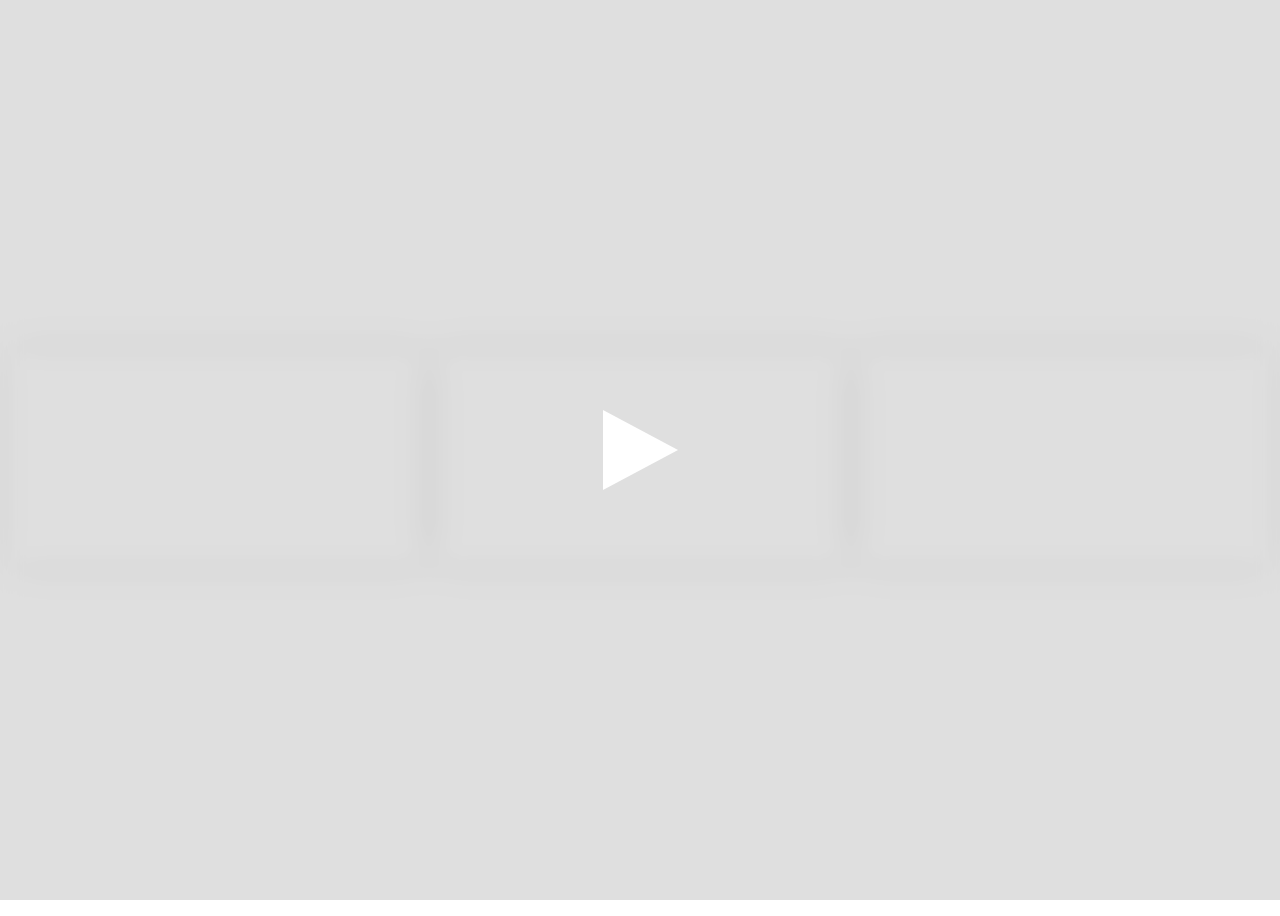
==== index.html @ 23df43b4 "update" ====
<!DOCTYPE html>
<html lang="en">
  <head>
    <meta charset="UTF-8" />
    <meta name="viewport" content="width=device-width, initial-scale=1.0" />
    <link rel="stylesheet" href="styles.css" />
    <link rel="preconnect" href="https://fonts.googleapis.com" />
    <link rel="preconnect" href="https://fonts.gstatic.com" crossorigin />
    <link
      href="https://fonts.googleapis.com/css2?family=M+PLUS+Rounded+1c:wght@300&display=swap"
      rel="stylesheet"
    />
    <title>menhera.art</title>
  </head>
  <body>
    <div class="overlay" id="overlay">
      <div class="play-button" id="playButton"></div>
    </div>
    <div class="container">
      <video class="mg-video" loop="loop">
        <source src="videos/flatswitch.mp4" type="video/mp4" />
      </video>
      <video class="mg-video" loop="loop">
        <source src="videos/toolbox.mp4" type="video/mp4" />
      </video>
      <video class="mg-video" loop="loop">
        <source src="videos/meltdown.mp4" type="video/mp4" />
      </video>
      <script src="main.js"></script>
    </div>
  </body>
</html>
---- styles.css ----
.title {
  font-family: "M PLUS Rounded 1c", sans-serif;
}

.overlay {
  position: absolute;
  top: 0;
  left: 0;
  width: 100%;
  height: 100%;
  background-color: rgba(170, 170, 170, 0.38);
  display: flex;
  align-items: center;
  justify-content: center;
  cursor: pointer;
  z-index: 999;
  backdrop-filter: blur(10px);
}

.play-button {
  width: 0;
  height: 0;
  border-top: 40px solid transparent;
  border-bottom: 40px solid transparent;
  border-left: 75px solid rgb(255, 255, 255);
  cursor: pointer;
  transition: transform 0.3s ease;
}

.play-button:hover {
  transform: scale(1.15);
}

.container {
  display: flex;
  align-items: center;
  justify-content: center;
  height: 100vh;
}

.mg-video {
  border-radius: px;
  width: 550px;
  box-shadow: 0px 0px 42px rgba(0, 0, 0, 0.24);
  transition: box-shadow 0.25s, border-radius 0.25s, width 0.35s, opacity 0.25s;
  border-radius: 8px;
  opacity: 0.4;
  margin-left: 4px;
  margin-right: 4px;
}

.mg-video:hover {
  box-shadow: 0px 0px 42px rgba(0, 0, 0, 0.4);
  border-radius: 0px;
  width: 600px;
  opacity: 1;
}
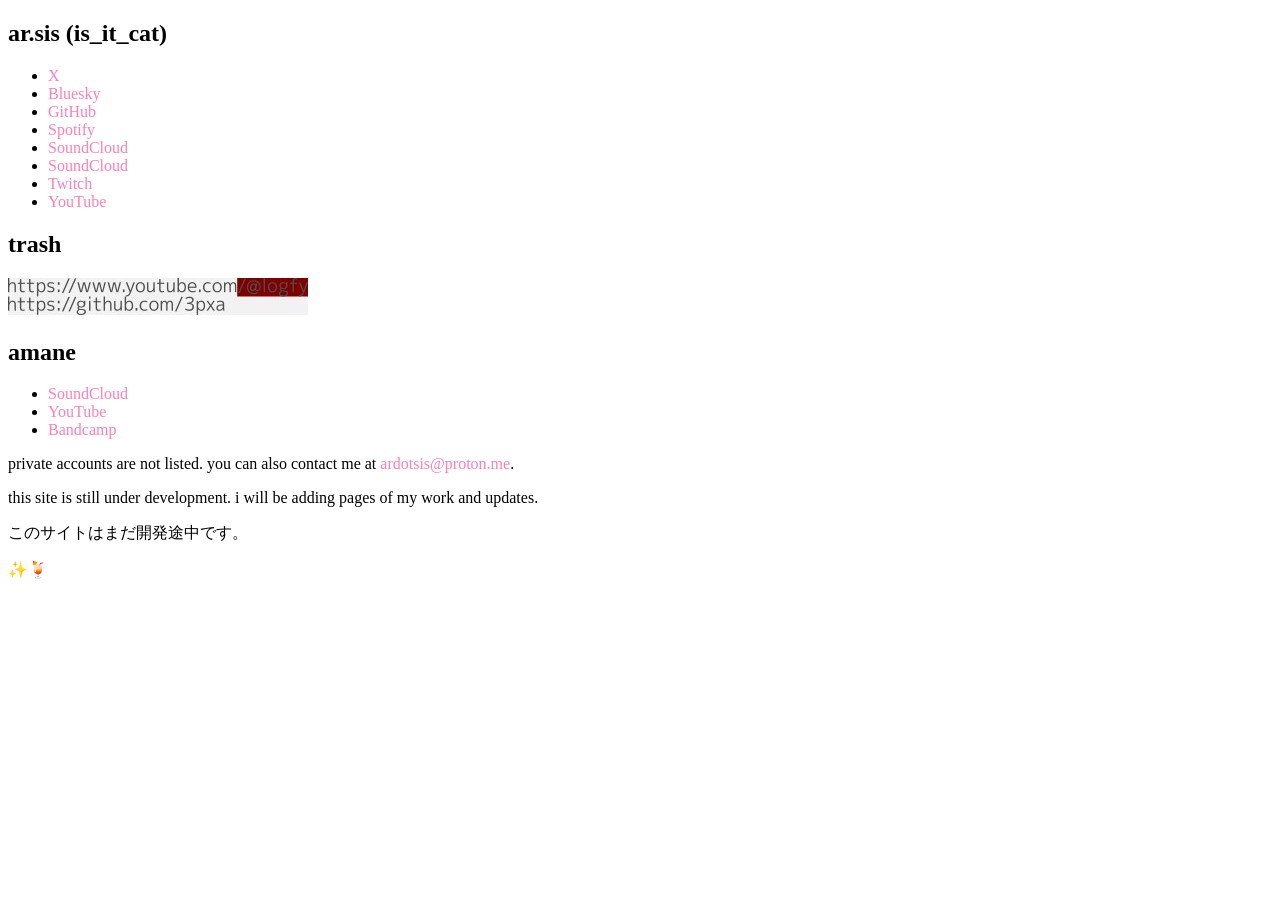
==== commit b4f44c14: "commit message" ====
--- a/index.html
+++ b/index.html
@@ -3,30 +3,47 @@
   <head>
     <meta charset="UTF-8" />
     <meta name="viewport" content="width=device-width, initial-scale=1.0" />
-    <link rel="stylesheet" href="styles.css" />
-    <link rel="preconnect" href="https://fonts.googleapis.com" />
-    <link rel="preconnect" href="https://fonts.gstatic.com" crossorigin />
-    <link
-      href="https://fonts.googleapis.com/css2?family=M+PLUS+Rounded+1c:wght@300&display=swap"
-      rel="stylesheet"
-    />
+    <meta name="robots" content="noindex" />
+    <link rel="icon" href="images/favicon.svg" type="image/svg+xml" />
+    <link href="style.css" rel="stylesheet" />
     <title>menhera.art</title>
   </head>
   <body>
-    <div class="overlay" id="overlay">
-      <div class="play-button" id="playButton"></div>
-    </div>
-    <div class="container">
-      <video class="mg-video" loop="loop">
-        <source src="videos/flatswitch.mp4" type="video/mp4" />
-      </video>
-      <video class="mg-video" loop="loop">
-        <source src="videos/toolbox.mp4" type="video/mp4" />
-      </video>
-      <video class="mg-video" loop="loop">
-        <source src="videos/meltdown.mp4" type="video/mp4" />
-      </video>
-      <script src="main.js"></script>
-    </div>
+    <h2>ar.sis (is_it_cat)</h2>
+    <ul>
+      <li><a href="https://twitter.com/is_it_cat">X</a></li>
+      <li><a href="https://bsky.app/profile/menhera.art">Bluesky</a></li>
+      <li><a href="https://github.com/ardotsis">GitHub</a></li>
+      <li>
+        <a href="https://open.spotify.com/user/31amgr6v6xc4h2cz5f2bgmpjjily"
+          >Spotify</a
+        >
+      </li>
+      <li><a href="https://soundcloud.com/ardotsis">SoundCloud</a></li>
+      <li><a href="https://soundcloud.com/am4ne">SoundCloud</a></li>
+      <li><a href="https://twitch.tv/is_it_cat">Twitch</a></li>
+      <li><a href="https://youtube.com/@user3425u2">YouTube</a></li>
+    </ul>
+
+    <h2>trash</h2>
+    <img src="images/hidden_job.jpg" />
+
+    <h2>amane</h2>
+    <ul>
+      <li><a href="https://soundcloud.com/0xamane">SoundCloud</a></li>
+      <li><a href="https://youtube.com/@0xamane">YouTube</a></li>
+      <li><a href="https://0xamane.bandcamp.com/">Bandcamp</a></li>
+    </ul>
+
+    <p>
+      private accounts are not listed. you can also contact me at
+      <a href="mailto:ardotsis@proton.me">ardotsis@proton.me</a>.
+    </p>
+    <p>
+      this site is still under development. i will be adding pages of my work
+      and updates.
+    </p>
+    <p>このサイトはまだ開発途中です。</p>
+    <p>✨🍹</p>
   </body>
 </html>
--- a/style.css
+++ b/style.css
@@ -0,0 +1,23 @@
+a:link {
+  color: #ff7fb4;
+  background-color: transparent;
+  text-decoration: none;
+}
+
+a:visited {
+  color: pink;
+  background-color: transparent;
+  text-decoration: none;
+}
+
+a:hover {
+  color: pink;
+  background-color: transparent;
+  text-decoration: underline;
+}
+
+a:active {
+  color: rgb(255, 161, 177);
+  background-color: transparent;
+  text-decoration: underline;
+}
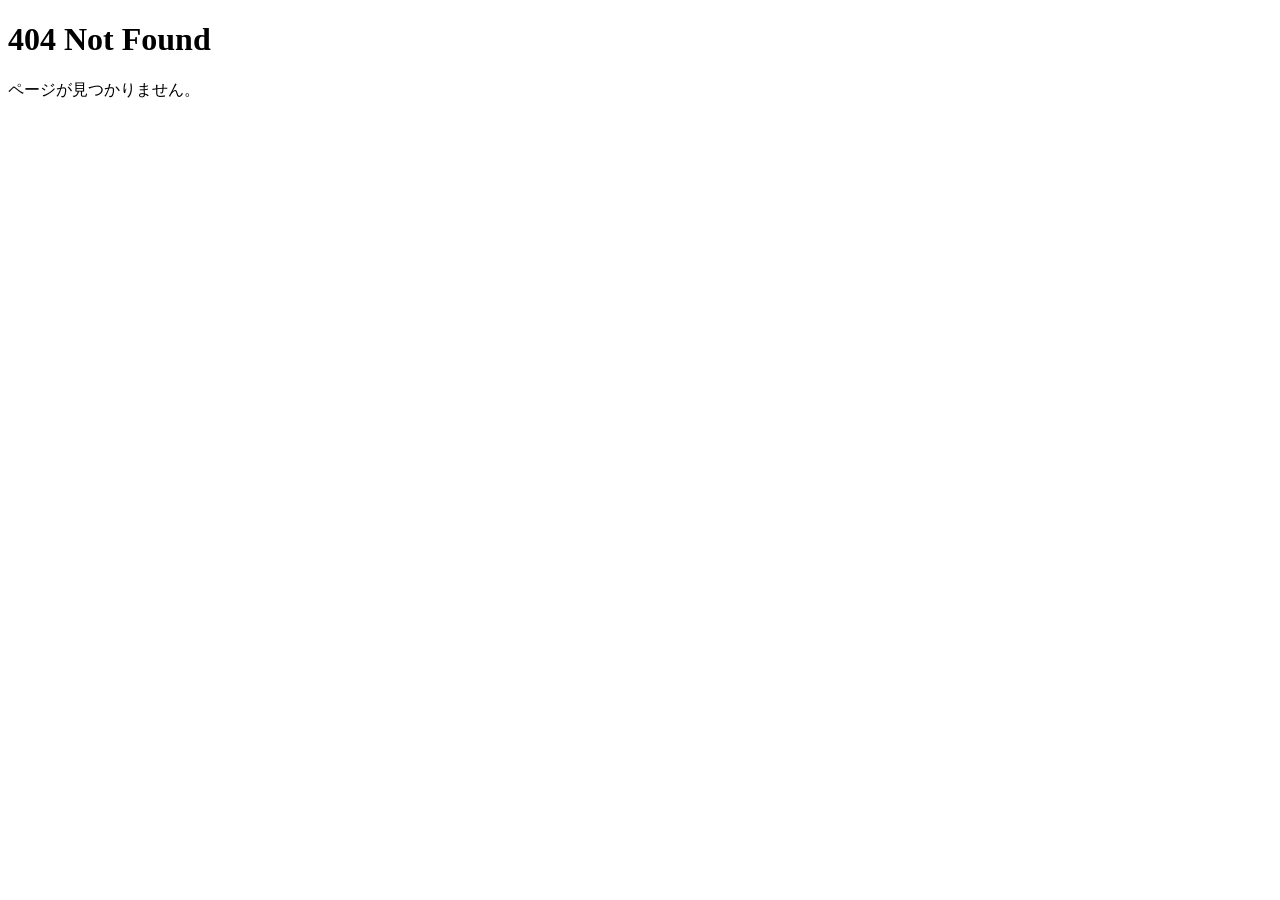
==== commit 775d6095: "don't see my cringe tweets :P" ====
--- a/index.html
+++ b/index.html
@@ -22,7 +22,7 @@
       <li><a href="https://soundcloud.com/ardotsis">SoundCloud</a></li>
       <li><a href="https://soundcloud.com/am4ne">SoundCloud</a></li>
       <li><a href="https://twitch.tv/is_it_cat">Twitch</a></li>
-      <li><a href="https://youtube.com/@user3425u2">YouTube</a></li>
+      <li><a href="https://www.youtube.com/@ardotsis">YouTube</a></li>
     </ul>
 
     <h2>trash</h2>
@@ -45,5 +45,6 @@
     </p>
     <p>このサイトはまだ開発途中です。</p>
     <p>✨🍹</p>
+    <script src="index.js"></script>
   </body>
 </html>
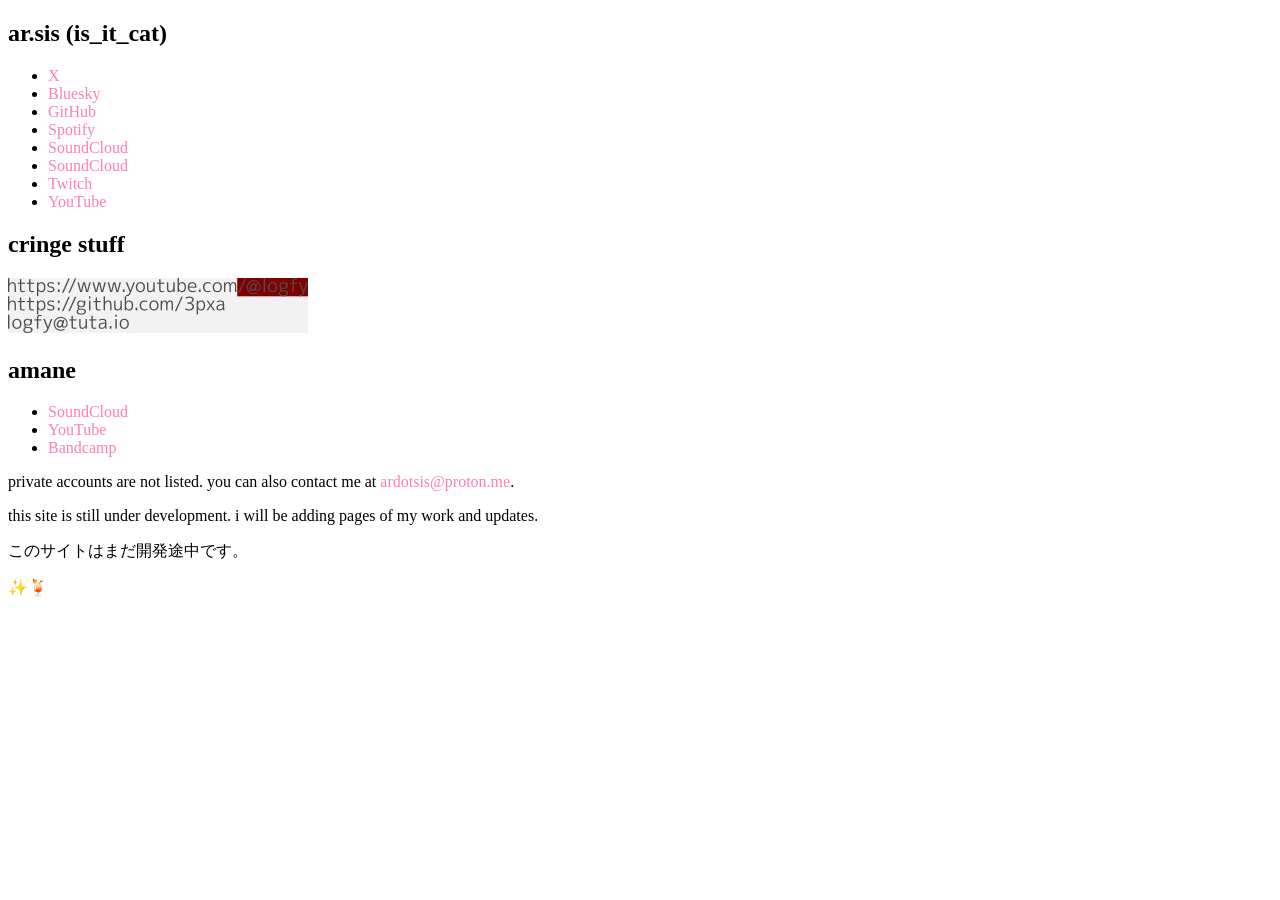
==== commit ef0240be: "a" ====
--- a/index.html
+++ b/index.html
@@ -25,7 +25,7 @@
       <li><a href="https://www.youtube.com/@ardotsis">YouTube</a></li>
     </ul>
 
-    <h2>trash</h2>
+    <h2>cringe stuff</h2>
     <img src="images/hidden_job.jpg" />
 
     <h2>amane</h2>
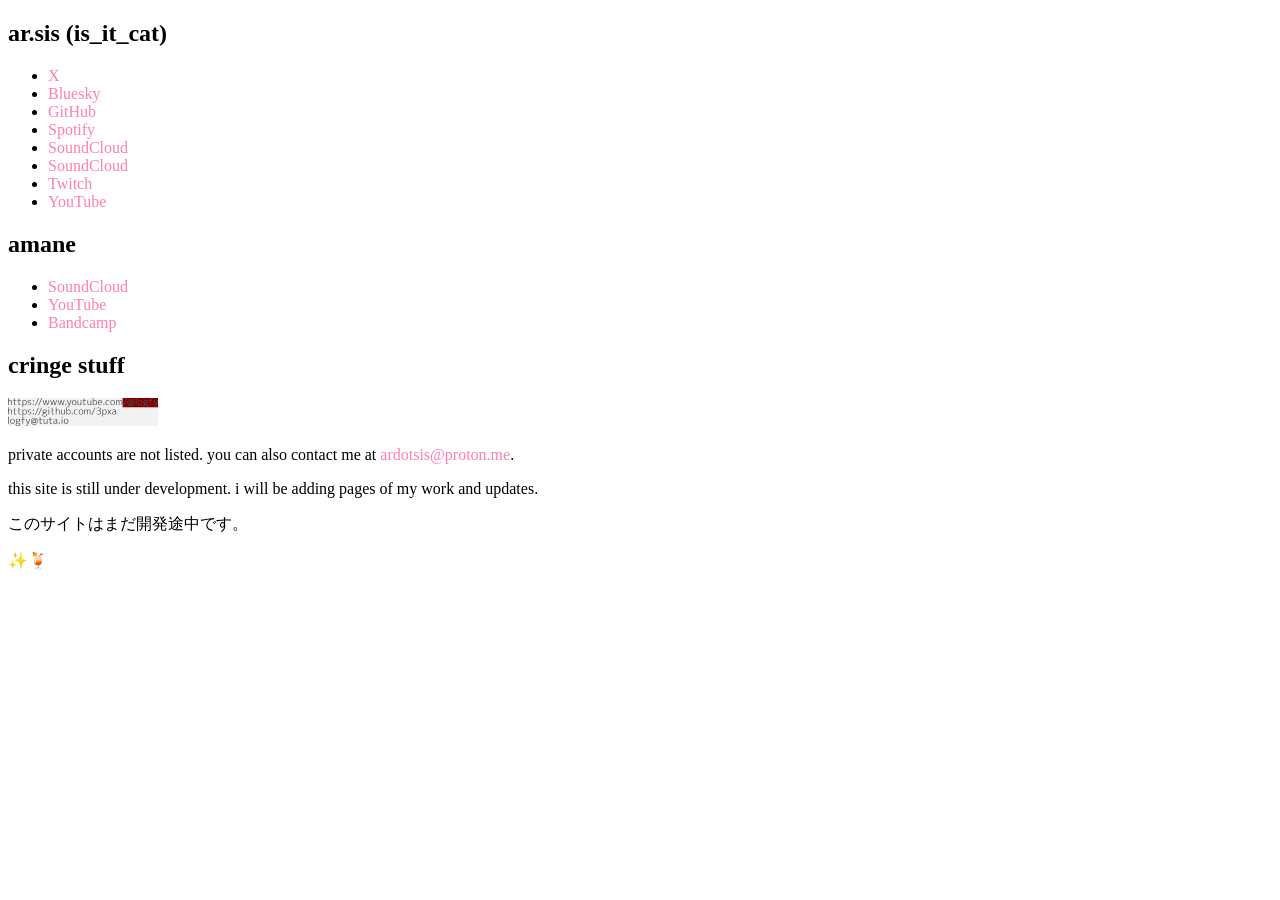
==== commit eb7bcd6d: "a" ====
--- a/index.html
+++ b/index.html
@@ -25,15 +25,15 @@
       <li><a href="https://www.youtube.com/@ardotsis">YouTube</a></li>
     </ul>
 
-    <h2>cringe stuff</h2>
-    <img src="images/hidden_job.jpg" />
-
     <h2>amane</h2>
     <ul>
       <li><a href="https://soundcloud.com/0xamane">SoundCloud</a></li>
       <li><a href="https://youtube.com/@0xamane">YouTube</a></li>
       <li><a href="https://0xamane.bandcamp.com/">Bandcamp</a></li>
     </ul>
+
+    <h2>cringe stuff</h2>
+    <img width="150" src="images/hidden_job.jpg" />
 
     <p>
       private accounts are not listed. you can also contact me at
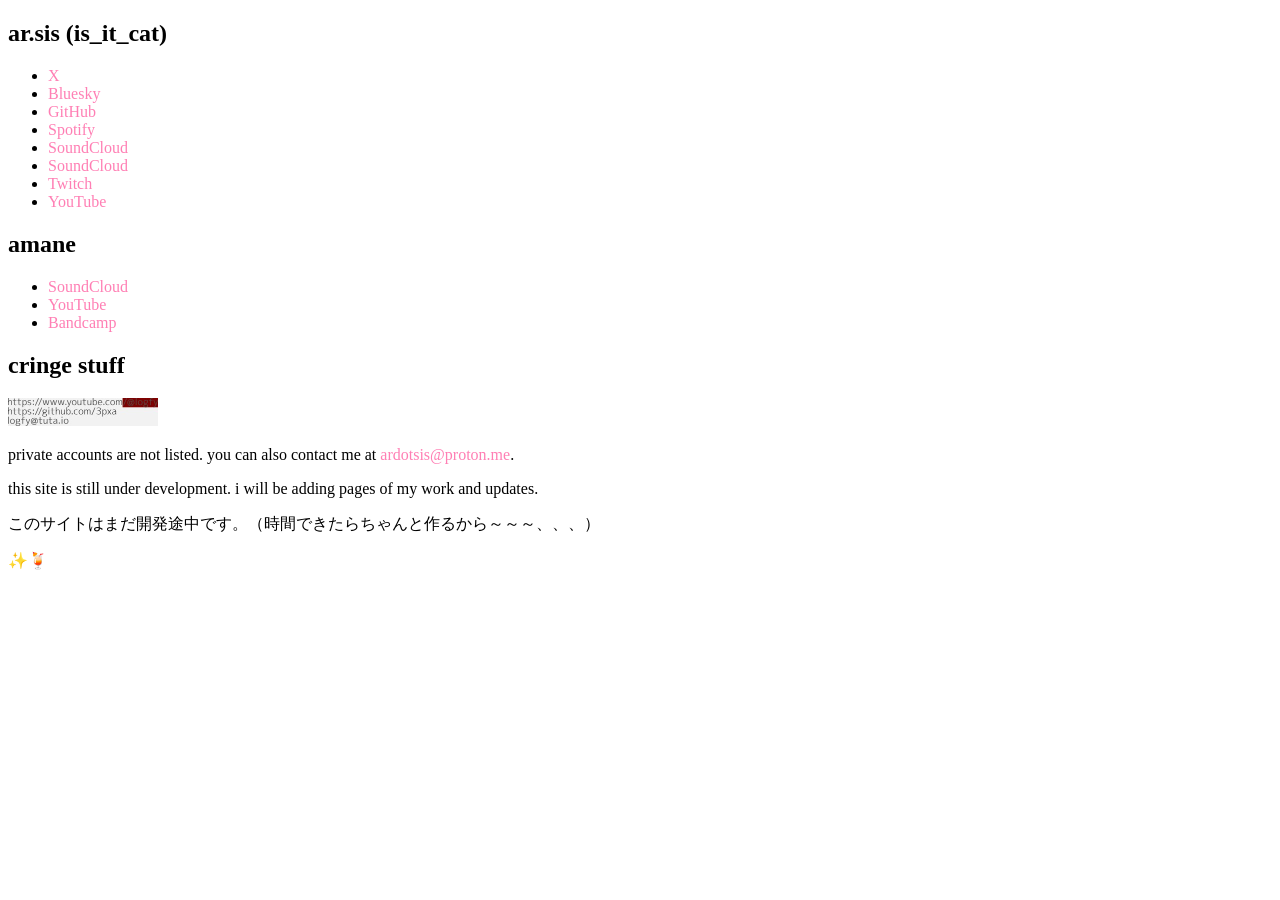
==== commit 2e5d356e: "a" ====
--- a/index.html
+++ b/index.html
@@ -43,7 +43,7 @@
       this site is still under development. i will be adding pages of my work
       and updates.
     </p>
-    <p>このサイトはまだ開発途中です。</p>
+    <p>このサイトはまだ開発途中です。（時間できたらちゃんと作るから～～～、、、）</p>
     <p>✨🍹</p>
     <script src="index.js"></script>
   </body>
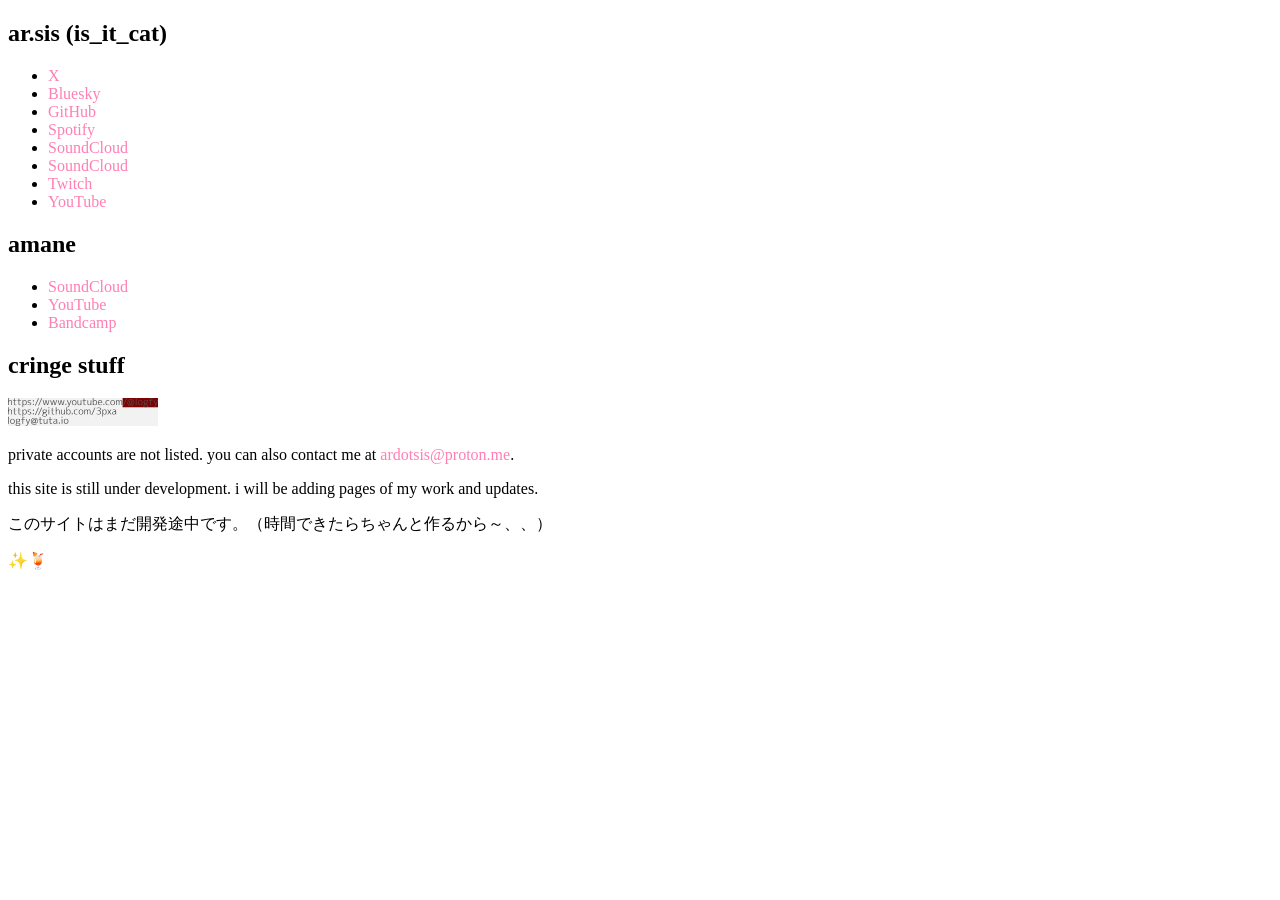
==== commit 06dfb584: "supasama suki!!!" ====
--- a/index.html
+++ b/index.html
@@ -43,7 +43,7 @@
       this site is still under development. i will be adding pages of my work
       and updates.
     </p>
-    <p>このサイトはまだ開発途中です。（時間できたらちゃんと作るから～～～、、、）</p>
+    <p>このサイトはまだ開発途中です。（時間できたらちゃんと作るから～、、）</p>
     <p>✨🍹</p>
     <script src="index.js"></script>
   </body>
